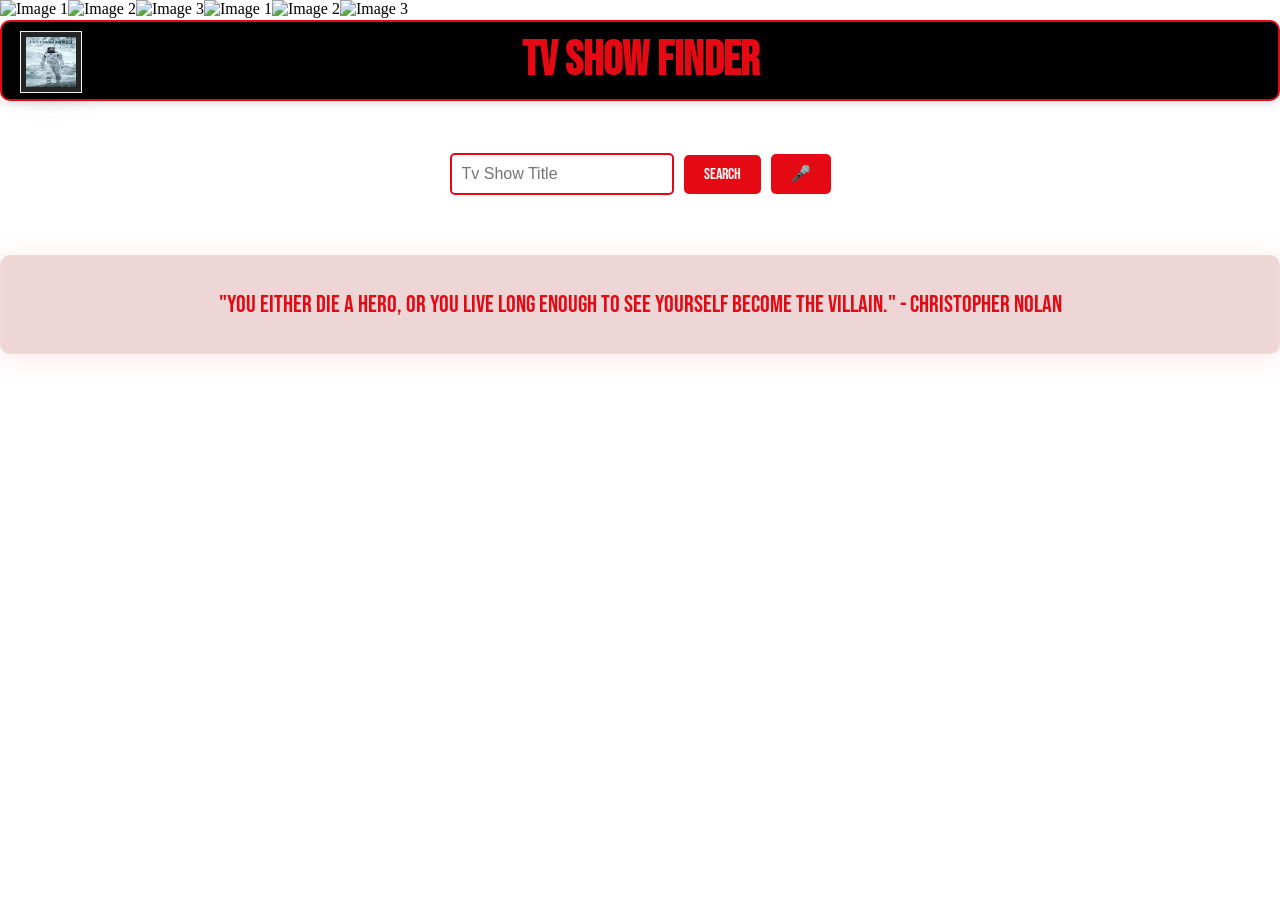
==== new.html @ 6396290f "Initial Files" ====
<!DOCTYPE html>
<html lang="en">
<head>
    <meta charset="UTF-8">
    <meta name="viewport" content="width=device-width, initial-scale=1.0">
    <title>Document</title>
    <link rel="stylesheet" href="app.css">
    <link href="https://fonts.googleapis.com/css2?family=Bebas+Neue&display=swap" rel="stylesheet">
    <script src="https://cdn.jsdelivr.net/npm/axios@1.6.7/dist/axios.min.js"></script>
</head>
<body>
    <h1>Tv show Finder</h1>
    <form id="searchform">
        <input id type="text" placeholder="Tv Show Title" name="query">
        <button>Search</button>
        <button type="button" id="voiceSearchButton">🎤</button>
        <div id="voiceSearchDialog" class="hidden">
            <div class="dialog-content">
                <p>Listening...</p>
            </div>
        </div>
    </form>
    <div class="marquee">
        <div class="marquee-content">
            <!-- Add your images or content -->
            <img src="https://dnm.nflximg.net/api/v6/BvVbc2Wxr2w6QuoANoSpJKEIWjQ/AAAAQXR1_AVCT4BcG1GxnrAELUtDuGoLQQobwg-bRqx5C_lw5F3WpsATjxkhEvvZskGEs07rlqvhXDxkM2JVp-DEQWoW2ZIQFNwsUvrDdUqqKawDMsy86vKf3YL_RVg_6-HIYdON6Modq2t0bMPYqcAyPqCUk_8.jpg?r=5fb" alt="Image 1">
            <img src="https://dnm.nflximg.net/api/v6/BvVbc2Wxr2w6QuoANoSpJKEIWjQ/AAAAQXR1_AVCT4BcG1GxnrAELUtDuGoLQQobwg-bRqx5C_lw5F3WpsATjxkhEvvZskGEs07rlqvhXDxkM2JVp-DEQWoW2ZIQFNwsUvrDdUqqKawDMsy86vKf3YL_RVg_6-HIYdON6Modq2t0bMPYqcAyPqCUk_8.jpg?r=5fb" alt="Image 2">
            <img src="https://dnm.nflximg.net/api/v6/BvVbc2Wxr2w6QuoANoSpJKEIWjQ/AAAAQXR1_AVCT4BcG1GxnrAELUtDuGoLQQobwg-bRqx5C_lw5F3WpsATjxkhEvvZskGEs07rlqvhXDxkM2JVp-DEQWoW2ZIQFNwsUvrDdUqqKawDMsy86vKf3YL_RVg_6-HIYdON6Modq2t0bMPYqcAyPqCUk_8.jpg?r=5fb" alt="Image 3">
            <!-- Repeat images for a seamless effect -->
            <img src="https://dnm.nflximg.net/api/v6/BvVbc2Wxr2w6QuoANoSpJKEIWjQ/AAAAQXR1_AVCT4BcG1GxnrAELUtDuGoLQQobwg-bRqx5C_lw5F3WpsATjxkhEvvZskGEs07rlqvhXDxkM2JVp-DEQWoW2ZIQFNwsUvrDdUqqKawDMsy86vKf3YL_RVg_6-HIYdON6Modq2t0bMPYqcAyPqCUk_8.jpg?r=5fb" alt="Image 1">
            <img src="https://dnm.nflximg.net/api/v6/BvVbc2Wxr2w6QuoANoSpJKEIWjQ/AAAAQXR1_AVCT4BcG1GxnrAELUtDuGoLQQobwg-bRqx5C_lw5F3WpsATjxkhEvvZskGEs07rlqvhXDxkM2JVp-DEQWoW2ZIQFNwsUvrDdUqqKawDMsy86vKf3YL_RVg_6-HIYdON6Modq2t0bMPYqcAyPqCUk_8.jpg?r=5fb" alt="Image 2">
            <img src="https://dnm.nflximg.net/api/v6/BvVbc2Wxr2w6QuoANoSpJKEIWjQ/AAAAQXR1_AVCT4BcG1GxnrAELUtDuGoLQQobwg-bRqx5C_lw5F3WpsATjxkhEvvZskGEs07rlqvhXDxkM2JVp-DEQWoW2ZIQFNwsUvrDdUqqKawDMsy86vKf3YL_RVg_6-HIYdON6Modq2t0bMPYqcAyPqCUk_8.jpg?r=5fb" alt="Image 3">
        </div>
    </div>
    <div id="imagecontainer"></div>  
    <div id="graphbox">
        <div class="box">
            <h3>RATINGS </h3>
            <canvas id="showChart" width="400" height="400"></canvas>
        </div>
    </div>
    <div id="quote">
        <p>"You either die a hero, or you live long enough to see yourself become the villain." - Christopher Nolan</p>
    </div>
    <div id="bgm-icon">
        <img src="interstellar.png" alt="Interstellar BGM" id="bgm-icon-img">
        
    </div>
    <audio id="bgm-audio" src="interstellar.mp3" loop></audio>
    <script src="https://cdn.jsdelivr.net/npm/chart.js@4.4.7/dist/chart.umd.min.js"></script>
    <script src="new2.js"></script>
    <script src="bgm.js"></script>
</body>
</html>
---- app.css ----
body, html {
    margin: 0;
    padding: 0;
    height: 100%;
    overflow: auto; /* Allow scrolling */
    display: flex;
    flex-direction: column;
}
body.bgm-active h1,
body.bgm-active h2,
body.bgm-active h3,
body.bgm-active button {
    animation: glow 1.5s infinite alternate;
}

@keyframes glow {
    0% {
        text-shadow: 0 0 5px #E50914, 0 0 10px #E50914, 0 0 15px #E50914, 0 0 20px #E50914, 0 0 25px #E50914, 0 0 30px #E50914, 0 0 35px #E50914;
    }
    100% {
        text-shadow: 0 0 10px #FF5733, 0 0 20px #FF5733, 0 0 30px #FF5733, 0 0 40px #FF5733, 0 0 50px #FF5733, 0 0 60px #FF5733, 0 0 70px #FF5733;
    }
}

h1 {
    font-family: 'Bebas Neue', sans-serif;
    font-size: 3em;
    text-align: center;
    margin-top: 20px;
    color: #E50914; /* Netflix red color */
    border: 2px solid #E50914; /* Add border */
    padding: 10px; /* Add padding */
    background-color: #000; /* Add background color */
    border-radius: 10px; /* Add border radius */
    box-shadow: 0 4px 8px rgba(0, 0, 0, 0.1); /* Add shadow */
}
h3 {
    font-family: 'Bebas Neue', sans-serif;
    font-size: 2em;
    text-align: center;
    margin-top: 20px;
    color: #ffffff; /* Netflix red color */
    background: rgba(247, 4, 4, 0.27); /* Glassmorphism background */
    padding: 10px; /* Add padding */
    border-radius: 10px; /* Add border radius */
    box-shadow: 0 4px 30px rgba(0, 0, 0, 0.1); /* Box shadow */
    backdrop-filter: blur(5.8px); /* Backdrop filter */
    -webkit-backdrop-filter: blur(5.8px); /* Webkit backdrop filter */
    border: 1px solid rgba(255, 255, 255, 0.12); /* Border */
}
form {
    display: flex;
    justify-content: center;
    align-items: center;
    margin-top: 20px;
}

form input[type="text"] {
    padding: 10px;
    font-size: 1em;
    border: 2px solid #E50914; /* Netflix red color */
    border-radius: 5px;
    margin-right: 10px;
    margin-bottom: 20px;
    outline: none;
}

form button {
    padding: 10px 20px;
    font-size: 1em;
    margin-bottom: 20px;
    border: none;
    border-radius: 5px;
    background-color: #E50914; /* Netflix red color */
    color: white;
    cursor: pointer;
    font-family: 'Bebas Neue', sans-serif;
}

form button:hover {
    background-color: #B20710; /* Darker Netflix red color */
}

form button#voiceSearchButton {
    padding: 10px 20px;
    font-size: 1em;
    margin-bottom: 20px;
    border: none;
    border-radius: 5px;
    background-color: #E50914; /* Netflix red color */
    color: white;
    cursor: pointer;
    font-family: 'Bebas Neue', sans-serif;
    margin-left: 10px; /* Add margin to separate from search button */
}

form button#voiceSearchButton:hover {
    background-color: #B20710; /* Darker Netflix red color */
}

form button#voiceSearchButton.listening {
    animation: pulse 1s infinite;
}

@keyframes pulse {
    0% {
        transform: scale(1);
        background-color: #E50914; /* Red */
    }
    25% {
        transform: scale(1.1);
        background-color: #FF5733; /* Orange */
    }
    50% {
        transform: scale(1);
        background-color: #FFC300; /* Yellow */
    }
    75% {
        transform: scale(1.1);
        background-color: #DAF7A6; /* Light Green */
    }
    100% {
        transform: scale(1);
        background-color: #E50914; /* Red */
    }
}

.marquee {
    position: fixed;
    top: 0;
    left: 0;
    width: 100%;
    height: 100%;
    overflow: hidden;
    z-index: -1; /* Ensure it stays behind your content */
}

.marquee-content {
    display: flex;
    align-items: center;
    height: 100%;
    animation: marquee 40s linear infinite;
    white-space: nowrap;
}

.marquee-content img {
    height: 100%; /* Images fill the height of the page */
    flex-shrink: 0; /* Prevent images from shrinking */
    margin-right: 0; /* No gaps for seamless scrolling */
}

@keyframes marquee {
    from {
        transform: translateX(0%);
    }
    to {
        transform: translateX(-100%);
    }
}
#graphbox {
    margin-top: 20px;
    width: 80%; /* Adjust the width as needed */
    max-width: 600px; /* Set a maximum width */
    height: auto;
    display: flex;
    justify-content: center;
    align-items: center;
    background: rgba(58, 54, 54, 0.27); /* Glassmorphism background */
    border-radius: 16px; /* Border radius */
    box-shadow: 0 4px 30px rgba(0, 0, 0, 0.1); /* Box shadow */
    backdrop-filter: blur(5.8px); /* Backdrop filter */
    -webkit-backdrop-filter: blur(5.8px); /* Webkit backdrop filter */
    border: 1px solid rgba(255, 255, 255, 0.12); /* Border */
    padding: 20px; /* Add padding for separation */
    margin-left: auto; /* Center the graph box */
    margin-right: auto; /* Center the graph box */
}

#showChart {
    width: 100% !important;
    height: auto !important;
}

#imagecontainer {
    margin-top: 20px;
    display: flex;
    flex-wrap: wrap;
    justify-content: center;
    align-items: center;
}

#imagecontainer img {
    margin: 10px;
    max-width: 200px;
    border-radius: 10px;
}

#imagecontainer iframe {
    margin: 10px;
    border-radius: 10px;
    box-shadow: 0 4px 8px rgba(0, 0, 0, 0.1);
}

#voiceSearchDialog {
    position: fixed;
    top: 50%;
    left: 50%;
    transform: translate(-50%, -50%);
    background-color: rgba(0, 0, 0, 0.8);
    color: white;
    padding: 20px;
    border-radius: 10px;
    box-shadow: 0 4px 8px rgba(0, 0, 0, 0.1);
    z-index: 1000;
    display: flex;
    justify-content: center;
    align-items: center;
}

#voiceSearchDialog.hidden {
    display: none;
}

.dialog-content {
    font-family: 'Bebas Neue', sans-serif;
    font-size: 1.5em;
}

.show-image {
    cursor: pointer;
    transition: transform 0.2s;
}

.show-image:hover {
    transform: scale(1.05);
}

.trailer-modal {
    position: fixed;
    top: 0;
    left: 0;
    width: 100%;
    height: 100%;
    background-color: rgba(0, 0, 0, 0.8);
    display: flex;
    justify-content: center;
    align-items: center;
    z-index: 1000;
}

.trailer-content {
    position: relative;
    background-color: #000000;
    padding: 5px;
    border-radius: 10px;
    box-shadow: 0 4px 8px rgba(0, 0, 0, 0.1);
}

.trailer-content iframe {
    width: 650px;
    height: 405px;
}

.close-button {
    position: absolute;
    top: 10px;
    right: 10px;
    font-size: 1.5em;
    color: white;
    cursor: pointer;
}

.img-container {
    display: flex;
    flex-direction: column;
    align-items: center;
    margin: 10px;
}

.play-button {
    margin-top: 10px;
    padding: 10px 20px;
    font-size: 1em;
    border: none;
    border-radius: 5px;
    background-color: #E50914; /* Netflix red color */
    color: white;
    cursor: pointer;
    font-family: 'Bebas Neue', sans-serif;
}

.play-button:hover {
    background-color: #B20710; /* Darker Netflix red color */
}
#quote {
    font-family: 'Bebas Neue', sans-serif;
    font-size: 1.5em;  
    text-align: center;
    margin-top: 20px;
    color: #E50914; /* Netflix red color */
    background: rgba(197, 104, 104, 0.27); /* Glassmorphism background */
    padding: 10px; /* Add padding */
    border-radius: 10px; /* Add border radius */
    box-shadow: 0 4px 30px rgba(226, 15, 15, 0.1); /* Box shadow */
    backdrop-filter: blur(5.8px); /* Backdrop filter */
    -webkit-backdrop-filter: blur(5.8px); /* Webkit backdrop filter */
    border: 1px solid rgba(236, 229, 229, 0.12); /* Border */
}

#bgm-icon {
    position: fixed;
    height: 50px;
    width: 50px;
    top: 31px;
    left: 20px;
    /* border-radius: 50%; */
    display: flex;
    flex-direction: column;
    align-items: center;
    cursor: pointer;
    padding: 5px;
    background: rgba(136, 132, 132, 0.27); /* Glassmorphism background */
    box-shadow: 0 4px 30px rgba(0, 0, 0, 0.1); /* Box shadow */
    backdrop-filter: blur(5.8px); /* Backdrop filter */
    -webkit-backdrop-filter: blur(5.8px); /* Webkit backdrop filter */
    border: 1px solid #f3f1f1; /* Netflix red border */
    transition: transform 0.5s ease-in-out, box-shadow 0.5s ease-in-out;
    animation: glow 1.5s infinite alternate; /* Continuous glowing effect */
}
#bgm-icon:hover {
    box-shadow: 0 0 15px #E50914, 0 0 20px #E50914, 0 0 25px #E50914, 0 0 30px #E50914;
}
#bgm-icon-img {
    width: 50px;
    height: 50px;
    transition: transform .5s ease-in-out;
}

#bgm-icon.spinning #bgm-icon-img {
    transform: rotate(360deg);
}
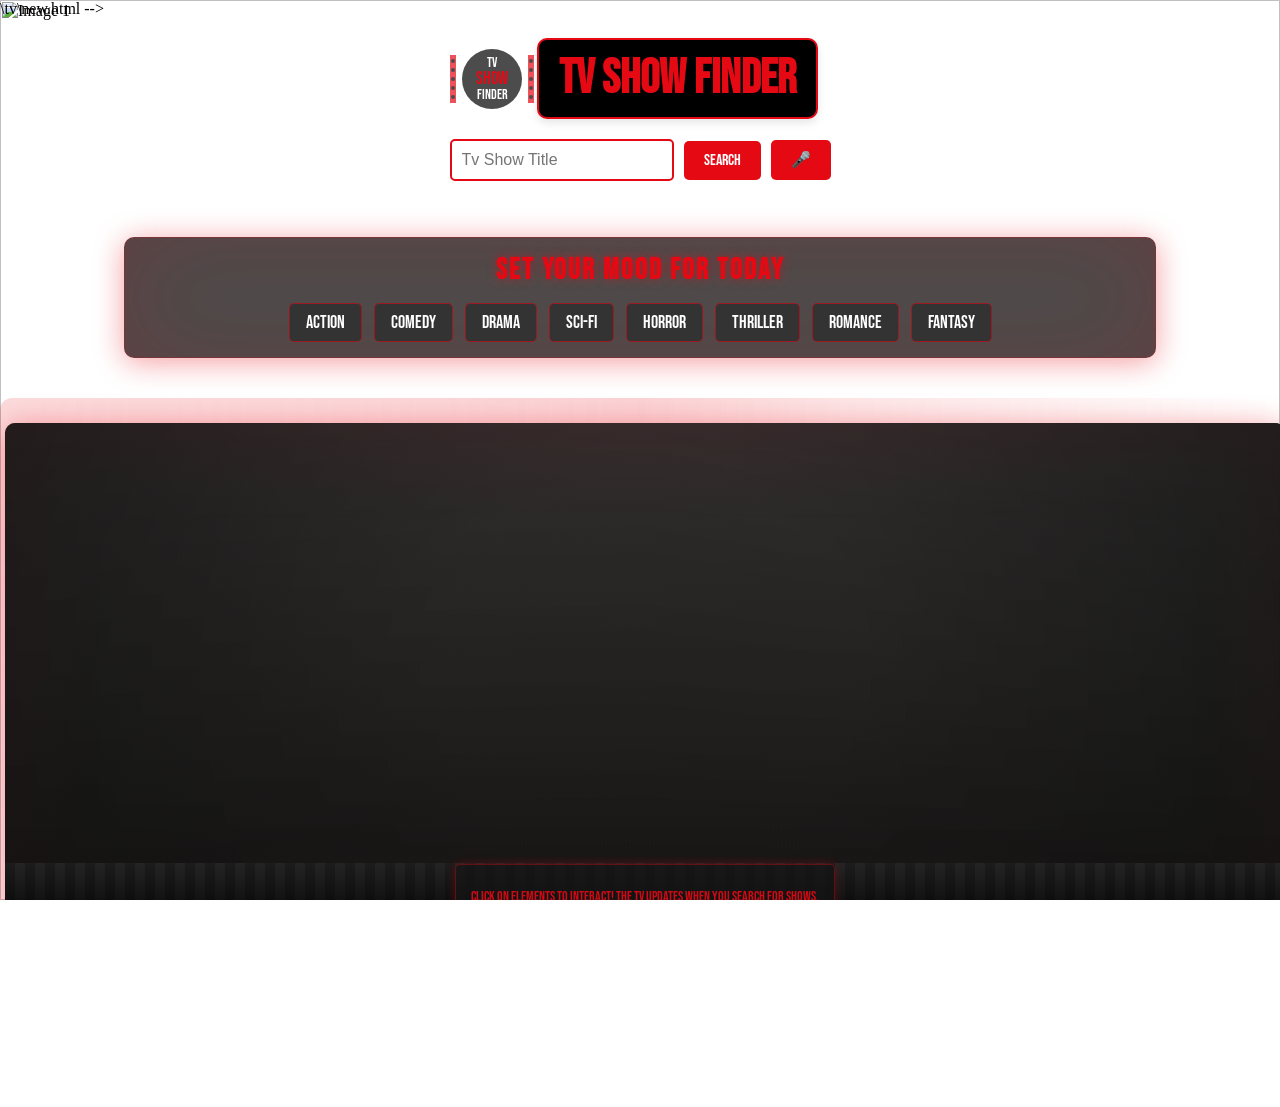
==== commit 2d4b0b38: "Latest version" ====
--- a/new.html
+++ b/new.html
@@ -1,15 +1,47 @@
+\tv\new.html -->
 <!DOCTYPE html>
 <html lang="en">
 <head>
     <meta charset="UTF-8">
     <meta name="viewport" content="width=device-width, initial-scale=1.0">
-    <title>Document</title>
+    <title>TV Show Finder</title>
     <link rel="stylesheet" href="app.css">
     <link href="https://fonts.googleapis.com/css2?family=Bebas+Neue&display=swap" rel="stylesheet">
     <script src="https://cdn.jsdelivr.net/npm/axios@1.6.7/dist/axios.min.js"></script>
+    <!-- Add Three.js library -->
+    <script src="https://cdn.jsdelivr.net/npm/three@0.132.2/build/three.min.js"></script>
+    <script src="https://cdn.jsdelivr.net/npm/three@0.132.2/examples/js/controls/OrbitControls.js"></script>
+    <script src="https://cdn.jsdelivr.net/npm/three@0.132.2/examples/js/loaders/FontLoader.js"></script>
+    <script src="https://cdn.jsdelivr.net/npm/three@0.132.2/examples/js/geometries/TextGeometry.js"></script>
 </head>
 <body>
-    <h1>Tv show Finder</h1>
+    <div class="header-container">
+        <div class="logo-container">
+            <div class="header-logo">
+                <div class="logo-circle"></div>
+                <div class="logo-text">
+                    <span class="logo-tv">TV</span>
+                    <span class="logo-show">SHOW</span>
+                    <span class="logo-finder">FINDER</span>
+                </div>
+                <div class="logo-strip left-strip">
+                    <div class="perf"></div>
+                    <div class="perf"></div>
+                    <div class="perf"></div>
+                    <div class="perf"></div>
+                    <div class="perf"></div>
+                </div>
+                <div class="logo-strip right-strip">
+                    <div class="perf"></div>
+                    <div class="perf"></div>
+                    <div class="perf"></div>
+                    <div class="perf"></div>
+                    <div class="perf"></div>
+                </div>
+            </div>
+        </div>
+        <h1>Tv show Finder</h1>
+    </div>
     <form id="searchform">
         <input id type="text" placeholder="Tv Show Title" name="query">
         <button>Search</button>
@@ -20,6 +52,30 @@
             </div>
         </div>
     </form>
+    
+    <!-- Mood Selector Feature -->
+    <div class="mood-selector-container">
+        <h2 class="mood-title">SET YOUR MOOD FOR TODAY</h2>
+        <div class="mood-buttons">
+            <button class="mood-button" data-genre="action">ACTION</button>
+            <button class="mood-button" data-genre="comedy">COMEDY</button>
+            <button class="mood-button" data-genre="drama">DRAMA</button>
+            <button class="mood-button" data-genre="sci-fi">SCI-FI</button>
+            <button class="mood-button" data-genre="horror">HORROR</button>
+            <button class="mood-button" data-genre="thriller">THRILLER</button>
+            <button class="mood-button" data-genre="romance">ROMANCE</button>
+            <button class="mood-button" data-genre="fantasy">FANTASY</button>
+        </div>
+    </div>
+    
+    <!-- 3D TV container with info text -->
+    <div id="tv3d-container-wrapper">
+        <div id="tv3d-container"></div>
+        <div class="tv3d-info">
+            <p>Click on elements to interact! The TV updates when you search for shows.</p>
+        </div>
+    </div>
+    
     <div class="marquee">
         <div class="marquee-content">
             <!-- Add your images or content -->
@@ -42,13 +98,11 @@
     <div id="quote">
         <p>"You either die a hero, or you live long enough to see yourself become the villain." - Christopher Nolan</p>
     </div>
-    <div id="bgm-icon">
-        <img src="interstellar.png" alt="Interstellar BGM" id="bgm-icon-img">
-        
-    </div>
-    <audio id="bgm-audio" src="interstellar.mp3" loop></audio>
+    
     <script src="https://cdn.jsdelivr.net/npm/chart.js@4.4.7/dist/chart.umd.min.js"></script>
+    <script src="tv3d.js"></script>
+    <script src="tvTrailer.js"></script>
     <script src="new2.js"></script>
-    <script src="bgm.js"></script>
+    <script src="moodSelector.js"></script> <!-- This should be here and spelled correctly -->
 </body>
 </html>
--- a/app.css
+++ b/app.css
@@ -26,13 +26,13 @@
     font-family: 'Bebas Neue', sans-serif;
     font-size: 3em;
     text-align: center;
-    margin-top: 20px;
     color: #E50914; /* Netflix red color */
     border: 2px solid #E50914; /* Add border */
-    padding: 10px; /* Add padding */
+    padding: 10px 20px; /* Add padding */
     background-color: #000; /* Add background color */
     border-radius: 10px; /* Add border radius */
     box-shadow: 0 4px 8px rgba(0, 0, 0, 0.1); /* Add shadow */
+    margin: 0; /* Remove default margin */
 }
 h3 {
     font-family: 'Bebas Neue', sans-serif;
@@ -338,4 +338,441 @@
 
 #bgm-icon.spinning #bgm-icon-img {
     transform: rotate(360deg);
+}
+
+/* Updated 3D TV Container with cinema-themed gray background */
+#tv3d-container {
+    width: 100%;
+    height: 500px;
+    margin: 20px auto;
+    border-radius: 10px;
+    overflow: hidden;
+    /* Theater/cinema-style gray gradient */
+    background: linear-gradient(to bottom, 
+        rgba(30, 30, 30, 0.9), 
+        rgba(20, 20, 20, 0.95), 
+        rgba(10, 10, 10, 1));
+    box-shadow: 0 4px 30px rgba(229, 9, 20, 0.4), 
+                inset 0 0 100px rgba(229, 9, 20, 0.15);
+    position: relative;
+    cursor: grab;
+}
+
+#tv3d-container:active {
+    cursor: grabbing;
+}
+
+/* Theater curtain effect with subtle red accent */
+#tv3d-container::before {
+    content: '';
+    position: absolute;
+    top: 0;
+    left: 0;
+    width: 100%;
+    height: 100%;
+    background: 
+        radial-gradient(circle at center, rgba(40, 40, 40, 0.3) 30%, rgba(20, 20, 20, 0.7)),
+        repeating-linear-gradient(90deg, 
+            rgba(229, 9, 20, 0.03) 0px, 
+            rgba(229, 9, 20, 0.03) 1px, 
+            transparent 1px, 
+            transparent 4px);
+    pointer-events: none;
+    z-index: 1;
+}
+
+/* Cinema floor/seat pattern at the bottom */
+#tv3d-container::after {
+    content: '';
+    position: absolute;
+    bottom: 0;
+    left: 0;
+    width: 100%;
+    height: 60px;
+    background: linear-gradient(to bottom, transparent, rgba(0, 0, 0, 0.8)),
+                repeating-linear-gradient(90deg, 
+                    rgba(30, 30, 30, 0.8) 0px, 
+                    rgba(30, 30, 30, 0.8) 10px, 
+                    rgba(40, 40, 40, 0.8) 10px, 
+                    rgba(40, 40, 40, 0.8) 20px);
+    pointer-events: none;
+    z-index: 1;
+}
+
+#tv3d-container canvas {
+    display: block;
+    width: 100%;
+    height: 100%;
+    position: relative;
+    z-index: 2;
+}
+
+#tv3d-container-wrapper {
+    position: relative;
+    margin: 20px auto;
+    width: 100%;
+    /* Cinema marquee-style subtle glow */
+    padding: 5px;
+    background: linear-gradient(to right, 
+        rgba(0, 0, 0, 0),
+        rgba(229, 9, 20, 0.15),
+        rgba(0, 0, 0, 0));
+    border-radius: 12px;
+}
+
+.tv3d-info {
+    position: absolute;
+    bottom: 20px;
+    left: 50%;
+    transform: translateX(-50%);
+    background: rgba(20, 20, 20, 0.8);
+    color: #E50914;
+    padding: 8px 15px;
+    border-radius: 5px;
+    font-family: 'Bebas Neue', sans-serif;
+    font-size: 0.9em;
+    text-align: center;
+    opacity: 0.9;
+    transition: opacity 0.3s;
+    pointer-events: none;
+    z-index: 3;
+    border: 1px solid rgba(229, 9, 20, 0.4);
+    box-shadow: 0 0 10px rgba(229, 9, 20, 0.3);
+}
+
+.tv3d-info:hover {
+    opacity: 1;
+}
+
+/* Theater spotlight effect */
+@keyframes spotlight {
+    0%, 100% {
+        background-position: 0% 0%;
+    }
+    25% {
+        background-position: 100% 0%;
+    }
+    50% {
+        background-position: 100% 100%;
+    }
+    75% {
+        background-position: 0% 100%;
+    }
+}
+
+#tv3d-container-wrapper::before {
+    content: '';
+    position: absolute;
+    top: 0;
+    left: 0;
+    width: 100%;
+    height: 100%;
+    background: radial-gradient(circle at 0% 0%, rgba(229, 9, 20, 0.15) 0%, transparent 30%);
+    background-size: 200% 200%;
+    animation: spotlight 15s infinite ease-in-out;
+    pointer-events: none;
+    z-index: 0;
+    border-radius: 12px;
+}
+
+/* Header logo styling to match the 3D TV logo */
+.header-container {
+    display: flex;
+    justify-content: center;
+    align-items: center;
+    gap: 15px;
+    margin-top: 20px;
+}
+
+.logo-container {
+    height: 60px;
+    width: 60px;
+    display: flex;
+    justify-content: center;
+    align-items: center;
+}
+
+.header-logo {
+    position: relative;
+    height: 60px;
+    width: 60px;
+}
+
+.logo-circle {
+    position: absolute;
+    top: 0;
+    left: 0;
+    width: 100%;
+    height: 100%;
+    background-color: #000000;
+    border-radius: 50%;
+    opacity: 0.7;
+}
+
+.logo-text {
+    position: absolute;
+    top: 50%;
+    left: 50%;
+    transform: translate(-50%, -50%);
+    display: flex;
+    flex-direction: column;
+    align-items: center;
+    width: 80%;
+}
+
+.logo-tv {
+    color: #FFFFFF;
+    font-family: 'Bebas Neue', sans-serif;
+    font-size: 14px;
+    line-height: 1;
+}
+
+.logo-show {
+    color: #E50914;
+    font-family: 'Bebas Neue', sans-serif;
+    font-size: 18px;
+    line-height: 1;
+}
+
+.logo-finder {
+    color: #FFFFFF;
+    font-family: 'Bebas Neue', sans-serif;
+    font-size: 14px;
+    line-height: 1;
+}
+
+.logo-strip {
+    position: absolute;
+    width: 6px;
+    height: 40px;
+    background-color: #E50914;
+    top: 50%;
+    transform: translateY(-50%);
+    opacity: 0.7;
+    display: flex;
+    flex-direction: column;
+    justify-content: space-between;
+    padding: 4px 0;
+}
+
+.left-strip {
+    left: -12px;
+}
+
+.right-strip {
+    right: -12px;
+}
+
+.perf {
+    width: 4px;
+    height: 4px;
+    background-color: #000000;
+    border-radius: 50%;
+    margin-left: 1px;
+}
+
+/* Make the logo pulse with a subtle effect */
+@keyframes logoPulse {
+    0%, 100% {
+        transform: scale(1);
+    }
+    50% {
+        transform: scale(1.05);
+    }
+}
+
+.header-logo {
+    animation: logoPulse 3s infinite ease-in-out;
+}
+
+/* Mood Selector Styling */
+.mood-selector-container {
+    width: 90%;
+    max-width: 1000px;
+    margin: 20px auto;
+    padding: 15px;
+    background: rgba(30, 30, 30, 0.8);
+    border-radius: 10px;
+    box-shadow: 0 4px 30px rgba(229, 9, 20, 0.4), 
+                inset 0 0 100px rgba(229, 9, 20, 0.15);
+    display: flex;
+    flex-direction: column;
+    align-items: center;
+    border: 1px solid rgba(229, 9, 20, 0.3);
+}
+
+.mood-title {
+    font-family: 'Bebas Neue', sans-serif;
+    font-size: 1.8em;
+    color: #E50914;
+    margin: 0 0 15px 0;
+    text-align: center;
+    text-shadow: 0 0 10px rgba(229, 9, 20, 0.5);
+    letter-spacing: 2px;
+}
+
+.mood-buttons {
+    display: flex;
+    flex-wrap: wrap;
+    justify-content: center;
+    gap: 12px;
+    width: 100%;
+}
+
+.mood-button {
+    padding: 8px 16px;
+    font-family: 'Bebas Neue', sans-serif;
+    font-size: 1.1em;
+    color: white;
+    background-color: #333;
+    border: 1px solid rgba(229, 9, 20, 0.6);
+    border-radius: 5px;
+    cursor: pointer;
+    transition: all 0.3s ease;
+    position: relative;
+    overflow: hidden;
+}
+
+.mood-button::before {
+    content: '';
+    position: absolute;
+    top: 0;
+    left: -100%;
+    width: 100%;
+    height: 100%;
+    background: linear-gradient(90deg, transparent, rgba(229, 9, 20, 0.2), transparent);
+    transition: 0.5s;
+}
+
+.mood-button:hover {
+    background-color: rgba(229, 9, 20, 0.8);
+    transform: translateY(-3px);
+    box-shadow: 0 4px 15px rgba(229, 9, 20, 0.5);
+}
+
+.mood-button:hover::before {
+    left: 100%;
+}
+
+.mood-button.active {
+    background-color: #E50914;
+    box-shadow: 0 0 15px rgba(229, 9, 20, 0.8);
+}
+
+@media (max-width: 768px) {
+    .mood-button {
+        padding: 6px 12px;
+        font-size: 0.9em;
+    }
+    
+    .mood-title {
+        font-size: 1.5em;
+    }
+}
+
+/* Mood message and suggestion styling */
+#mood-message {
+    margin-top: 10px;
+    width: 100%;
+    text-align: center;
+    min-height: 40px;
+}
+
+.success-message, .error-message {
+    font-family: 'Bebas Neue', sans-serif;
+    font-size: 1.2em;
+    margin: 0;
+    padding: 10px;
+    border-radius: 5px;
+    animation: fadeIn 0.5s ease;
+}
+
+.success-message {
+    color: #E50914;
+    background-color: rgba(0, 0, 0, 0.7);
+}
+
+.error-message {
+    color: white;
+    background-color: rgba(229, 9, 20, 0.7);
+}
+
+@keyframes fadeIn {
+    from { opacity: 0; transform: translateY(-10px); }
+    to { opacity: 1; transform: translateY(0); }
+}
+
+.mood-loader {
+    width: 100%;
+    height: 4px;
+    background-color: #333;
+    border-radius: 2px;
+    margin-top: 8px;
+    overflow: hidden;
+}
+
+.mood-loader-bar {
+    height: 100%;
+    width: 0;
+    background-color: #E50914;
+    animation: loading 3s ease-in-out forwards;
+}
+
+@keyframes loading {
+    0% { width: 0; }
+    100% { width: 100%; }
+}
+
+/* Mood suggestion styling */
+.mood-suggestion {
+    width: 250px;
+    background-color: rgba(20, 20, 20, 0.8);
+    border: 2px solid #E50914;
+    border-radius: 10px;
+    padding: 15px;
+    margin: 20px;
+    box-shadow: 0 0 20px rgba(229, 9, 20, 0.4);
+    transform: scale(1);
+    transition: transform 0.3s ease;
+    position: relative;
+}
+
+.mood-suggestion:hover {
+    transform: scale(1.05);
+}
+
+.mood-suggestion-header {
+    font-family: 'Bebas Neue', sans-serif;
+    font-size: 1.2em;
+    color: #E50914;
+    text-align: center;
+    padding-bottom: 10px;
+    border-bottom: 1px solid rgba(229, 9, 20, 0.3);
+    margin-bottom: 10px;
+}
+
+.mood-image {
+    width: 100%;
+    border-radius: 5px;
+    display: block;
+    margin: 0 auto;
+}
+
+.mood-show-title {
+    font-family: 'Bebas Neue', sans-serif;
+    font-size: 1.5em;
+    color: white;
+    text-align: center;
+    margin: 10px 0 5px 0;
+}
+
+.mood-show-info {
+    font-family: 'Bebas Neue', sans-serif;
+    font-size: 0.9em;
+    color: #ccc;
+    text-align: center;
+}
+
+.mood-show-info p {
+    margin: 5px 0;
 }
